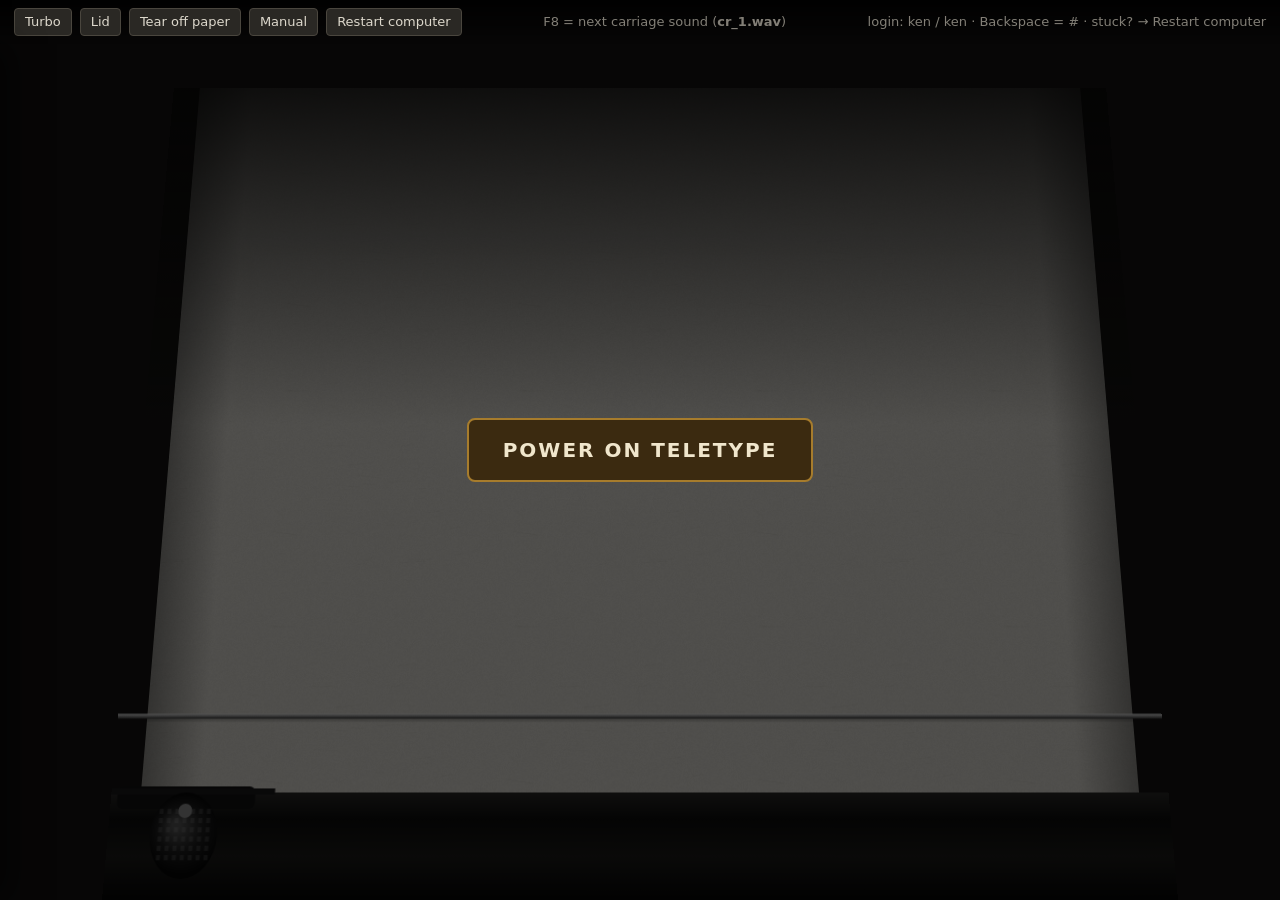
==== index.html @ 2f863811 "Add browser-only version: SIMH compiled to WebAssembly web/build.sh compiles the SIMH PDP-7 simulato" ====
<!doctype html>
<html lang="en">
<head>
<meta charset="utf-8">
<title>Teletype 33</title>
<style>
  html, body { margin: 0; height: 100%; overflow: hidden; background: #141311; }
  body { font: 13px/1.4 system-ui, sans-serif; color: #b9b4a8; }
  #bar { position: fixed; top: 0; left: 0; right: 0; z-index: 5; display: flex; gap: 8px; align-items: center;
         padding: 8px 14px; background: linear-gradient(#000c, #0000); }
  #bar button { font: inherit; color: #ddd8cc; background: #2a2824; border: 1px solid #4a463e; border-radius: 4px;
                padding: 4px 10px; cursor: pointer; }
  #bar button.on { background: #6b4f1d; border-color: #a77c2c; }
  #bar .hint { margin-left: auto; opacity: .7; }
  :root { --manw: clamp(360px, 40vw, 640px); }
  #stage { position: absolute; inset: 0; perspective: 1300px; display: flex; justify-content: center; align-items: flex-end;
           transition: padding-left .25s ease; }
  body.manopen #stage { padding-left: var(--manw); }
  #tilt { transform-origin: 50% 100%; transform: rotateX(13deg); }
  canvas { display: block; }
  #back { position: fixed; bottom: 18px; right: 18px; z-index: 3; display: none; padding: 6px 12px; border-radius: 4px;
          background: #2a2824e6; border: 1px solid #a77c2c; color: #ddd8cc; cursor: pointer; }
  #man { position: fixed; top: 44px; left: 0; bottom: 0; width: var(--manw); z-index: 5; display: flex; flex-direction: column;
         background: #1d1b18f2; border-right: 1px solid #4a463e; transform: translateX(-100%); transition: transform .25s ease;
         box-shadow: 12px 0 30px #0008; }
  #man.open { transform: none; }
  #manList, #manPage { scrollbar-width: none; }
  #manList::-webkit-scrollbar, #manPage::-webkit-scrollbar { display: none; }
  #man header { display: flex; gap: 6px; padding: 10px; border-bottom: 1px solid #3a372f; }
  #man input { flex: 1; font: 14px system-ui, sans-serif; color: #eee8da; background: #2a2824; border: 1px solid #4a463e;
               border-radius: 4px; padding: 6px 9px; outline: none; }
  #man input:focus { border-color: #a77c2c; }
  #man header button, #manList button { font: inherit; color: #ddd8cc; background: #2a2824; border: 1px solid #4a463e;
               border-radius: 4px; padding: 4px 9px; cursor: pointer; }
  #manList { display: flex; flex-wrap: wrap; gap: 5px; padding: 8px 10px; border-bottom: 1px solid #3a372f; max-height: 30%; overflow: auto; }
  #manList button.sel { background: #6b4f1d; border-color: #a77c2c; }
  #manList button small { opacity: .65; margin-left: 4px; }
  #manList .none { opacity: .6; padding: 4px; }
  #manPage { flex: 1; overflow: auto; margin: 10px; padding: 18px 20px; background: #efe9dc; color: #1d1b1f; border-radius: 2px;
             font: 14px/1.45 "Courier New", "Nimbus Mono PS", "Liberation Mono", monospace; }
  #manPage .hdr { display: flex; justify-content: space-between; font-weight: bold; margin-bottom: 1.2em; }
  #manPage .pre { white-space: pre-wrap; }
  #manPage .tips { white-space: pre-wrap; padding-left: 13ch; text-indent: -13ch; }
  #manPage .para { white-space: normal; }
  #manPage .sp { height: .9em; }
  #manPage mark { background: #f2c14e; color: inherit; }
  #power { position: fixed; inset: 0; z-index: 4; display: flex; align-items: center; justify-content: center;
           background: #000a; }
  #power button { font: 600 20px system-ui; letter-spacing: .1em; padding: 18px 34px; color: #f0e6cc;
                  background: #3b2a10; border: 2px solid #a77c2c; border-radius: 8px; cursor: pointer; }
</style>
</head>
<body>
<div id="bar">
  <button id="bTurbo" title="F5">Turbo</button>
  <button id="bLid" title="F7">Lid</button>
  <button id="bTear">Tear off paper</button>
  <button id="bMan" title="F2">Manual</button>
  <button id="bReset" title="power-cycles the PDP-7 (the disk is saved)">Restart computer</button>
  <button id="bWipe" title="throws away your files and starts with the original 1970 disk" hidden>Factory disk</button>
  <span class="hint">F8 = next carriage sound (<b id="crName">cr_1.wav</b>)</span>
  <span class="hint">login: ken / ken · Backspace = # · stuck? → Restart computer</span>
</div>
<div id="stage"><div id="tilt"><canvas id="c"></canvas></div></div>
<aside id="man">
  <header><input id="manQ" type="search" placeholder="Search the manual…" autocomplete="off"><button id="manClose" title="Esc">✕</button></header>
  <div id="manList"></div>
  <div id="manPage"></div>
</aside>
<div id="back">Scrolled back · End or any key returns</div>
<div id="power"><button id="bPower">POWER ON TELETYPE</button></div>

<script>
"use strict";
// ---------- dimensions (Model 33: 72 chars per line, 10 chars/inch, 6 lines/inch) ----------
const COLS = 72, FONT_PX = 21;
const FONT = `bold ${FONT_PX}px "Courier New", "Nimbus Mono PS", "Liberation Mono", monospace`;
const cv = document.getElementById("c"), ctx = cv.getContext("2d");
ctx.font = FONT;
const CW = Math.round(ctx.measureText("M").width * 1.04), LH = Math.round(CW * 1.66);
const MARGIN = 70, W = MARGIN * 2 + COLS * CW;
let H = 0, PRINT_Y = 0, DPR = 1;

function resize() {
  DPR = window.devicePixelRatio || 1;
  const manW = document.body.classList.contains("manopen") ? document.getElementById("man").offsetWidth : 0;
  const scale = Math.min(1, (window.innerWidth - manW - 24) / W);
  H = Math.round((window.innerHeight - 10) / scale);
  PRINT_Y = H - 120;
  cv.width = W * DPR; cv.height = H * DPR;
  cv.style.width = W * scale + "px"; cv.style.height = H * scale + "px";
  dirty = true;
}

// ---------- pseudo-random wear: every character on the type cylinder is worn a bit differently ----------
function hash(n) { n = (n ^ 61) ^ (n >>> 16); n = n + (n << 3); n ^= n >>> 4; n = Math.imul(n, 0x27d4eb2d); return ((n ^ (n >>> 15)) >>> 0) / 4294967296; }
const glyphWear = {};
for (let c = 32; c < 128; c++) glyphWear[c] = { dy: (hash(c) - .5) * 2.4, dx: (hash(c + 999) - .5) * 1.2, ink: .82 + hash(c + 77) * .18 };
const rnd = (a, b) => a + Math.random() * (b - a);

// ---------- paper ----------
let lines, cur, col, dirty = true, scrollAnim = 0, headX = MARGIN, ribbon = 1;
let viewOff = 0, viewTarget = 0;   // mouse-wheel scrollback (pixels the paper is pulled back down)
function newPaper() { lines = [mkLine()]; cur = 0; viewOff = viewTarget = 0; dirty = true; const b = document.getElementById("back"); if (b) b.style.display = "none"; }
function mkLine() { return { strikes: [], cache: null, dirty: true }; }

const paperTex = (() => {               // paper texture (fibres + noise), tiled
  const t = document.createElement("canvas"); t.width = 256; t.height = 256;
  const g = t.getContext("2d"), img = g.createImageData(256, 256);
  for (let i = 0; i < img.data.length; i += 4) {
    const v = 238 + (Math.random() - .5) * 10;
    img.data[i] = v; img.data[i + 1] = v - 3; img.data[i + 2] = v - 11; img.data[i + 3] = 255;
  }
  g.putImageData(img, 0, 0);
  g.globalAlpha = .05;
  for (let i = 0; i < 90; i++) { g.strokeStyle = Math.random() < .5 ? "#776" : "#fff"; g.beginPath();
    const x = Math.random() * 256, y = Math.random() * 256; g.moveTo(x, y); g.lineTo(x + rnd(-30, 30), y + rnd(-4, 4)); g.stroke(); }
  return t;
})();
let paperPattern = null;

function strike(ch) {
  const code = ch.charCodeAt(0), wear = glyphWear[code] || glyphWear[63];
  const c = Math.min(col, COLS - 1);         // at end of line it overprints the last column
  const ink = wear.ink * rnd(.62, 1) * ribbon;
  lines[cur].strikes.push({
    ch, col: c,
    dx: wear.dx + rnd(-.6, .6), dy: wear.dy + rnd(-.9, .9), r: rnd(-.025, .025),
    a1: ink * rnd(.55, 1), a2: ink * rnd(.55, 1), heavy: Math.random() < .35,
  });
  lines[cur].dirty = true;
  ribbon = Math.max(.75, ribbon - .00002);   // the ribbon slowly fades
}

function renderLine(L) {
  if (!L.cache) { L.cache = document.createElement("canvas"); L.cache.width = W * DPR; L.cache.height = LH * 2 * DPR; }
  const g = L.cache.getContext("2d");
  g.setTransform(DPR, 0, 0, DPR, 0, 0);
  g.clearRect(0, 0, W, LH * 2);
  g.font = FONT; g.textBaseline = "alphabetic";
  for (const s of L.strikes) {
    g.save();
    g.translate(MARGIN + s.col * CW + s.dx, LH * 1.35 + s.dy);
    g.rotate(s.r);
    const grad = g.createLinearGradient(0, -FONT_PX * .8, CW * .4, 0);   // uneven strike
    grad.addColorStop(0, `rgba(22,20,24,${s.a1})`); grad.addColorStop(1, `rgba(22,20,24,${s.a2})`);
    g.fillStyle = grad; g.strokeStyle = grad; g.lineJoin = "round";
    g.shadowColor = `rgba(22,20,24,${(s.a1 + s.a2) * .45})`; g.shadowBlur = 2.4;   // ink bleed
    g.lineWidth = s.heavy ? 1.9 : 1.3;                                             // heavy embossed type
    g.strokeText(s.ch, 0, 0);
    g.fillText(s.ch, 0, 0);
    if (s.heavy) { g.shadowBlur = 0; g.fillText(s.ch, .6, .3); }
    g.restore();
  }
  L.dirty = false;
}

function render() {
  ctx.setTransform(DPR, 0, 0, DPR, 0, 0);
  ctx.clearRect(0, 0, W, H);
  const paperBottom = PRINT_Y + 16;
  // paper (texture scrolls with the text)
  if (!paperPattern) paperPattern = ctx.createPattern(paperTex, "repeat");
  const shift = (((cur * LH - scrollAnim - viewOff) % 256) + 256) % 256;
  ctx.save();
  ctx.beginPath(); ctx.rect(30, 0, W - 60, paperBottom); ctx.clip();
  ctx.translate(0, -shift); ctx.fillStyle = paperPattern; ctx.fillRect(0, shift - 256, W, paperBottom + 512);
  ctx.restore();
  // lines
  for (let i = cur; i >= 0; i--) {
    const y = PRINT_Y - (cur - i) * LH + scrollAnim + viewOff - LH * 1.35;
    if (y < -LH * 2) break;
    if (y > H) continue;                      // pulled down behind the platen
    const L = lines[i];
    if (L.dirty) renderLine(L);
    ctx.drawImage(L.cache, 0, y, W, LH * 2);
  }
  // shading at the top (paper curves away from the camera) and roll edges
  let g = ctx.createLinearGradient(0, 0, 0, H * .45);
  g.addColorStop(0, "rgba(10,9,8,.85)"); g.addColorStop(1, "rgba(10,9,8,0)");
  ctx.fillStyle = g; ctx.fillRect(0, 0, W, H * .45);
  g = ctx.createLinearGradient(30, 0, W - 30, 0);
  g.addColorStop(0, "rgba(0,0,0,.35)"); g.addColorStop(.06, "rgba(0,0,0,0)");
  g.addColorStop(.94, "rgba(0,0,0,0)"); g.addColorStop(1, "rgba(0,0,0,.35)");
  ctx.fillStyle = g; ctx.fillRect(30, 0, W - 60, paperBottom);
  // paper bail above the print line
  // centre of the gap between the 3rd and 4th line above the print line (baseline + half the gap)
  const capH = FONT_PX * .62, bailY = PRINT_Y - LH * 3 + (LH - capH) / 2 + 1.5;
  g = ctx.createLinearGradient(0, bailY - 2.5, 0, bailY + 2.5);
  g.addColorStop(0, "#fafafa"); g.addColorStop(.5, "#9a9a9a"); g.addColorStop(1, "#3a3a3a");
  ctx.fillStyle = g; ctx.fillRect(0, bailY - 2.5, W, 5);
  ctx.fillStyle = "rgba(0,0,0,.14)"; ctx.fillRect(30, bailY + 2.5, W - 60, 3);
  // platen
  g = ctx.createLinearGradient(0, paperBottom, 0, H);
  g.addColorStop(0, "#2c2b29"); g.addColorStop(.25, "#0d0d0c"); g.addColorStop(.6, "#1d1c1a"); g.addColorStop(1, "#050505");
  ctx.fillStyle = g; ctx.fillRect(0, paperBottom, W, H - paperBottom);
  // print head with type cylinder
  headX += (MARGIN + Math.min(col, COLS - 1) * CW - headX) * .35;
  drawHead(headX + CW / 2, PRINT_Y + 18);
}

function drawHead(x, y) {
  ctx.save();
  ctx.fillStyle = "#111"; ctx.beginPath(); ctx.roundRect(x - 70, y - 8, 140, 22, 6); ctx.fill();   // ribbon guide
  ctx.fillStyle = "#1c1a1c"; ctx.fillRect(x - 90, y - 6, 180, 6);                                 // ribbon
  const g = ctx.createRadialGradient(x - 8, y + 30, 4, x, y + 38, 40);
  g.addColorStop(0, "#5b5b5b"); g.addColorStop(.5, "#202020"); g.addColorStop(1, "#050505");
  ctx.fillStyle = g; ctx.beginPath(); ctx.ellipse(x, y + 40, 34, 42, 0, 0, Math.PI * 2); ctx.fill();
  ctx.fillStyle = "rgba(200,200,200,.18)";                                                       // characters on the cylinder
  for (let r = 0; r < 6; r++) for (let k = -3; k <= 3; k++) ctx.fillRect(x + k * 8 - 2, y + 14 + r * 9, 4, 5);
  ctx.fillStyle = "#9a9a9a"; ctx.beginPath(); ctx.arc(x, y + 16, 7, 0, Math.PI * 2); ctx.fill();   // hub nut
  ctx.restore();
}

// ---------- sound (synthesized, no recordings needed) ----------
const S = { ctx: null };
function initAudio() {
  const a = S.ctx = new (window.AudioContext || window.webkitAudioContext)();
  S.master = a.createGain(); S.master.gain.value = .8; S.master.connect(a.destination);
  const len = a.sampleRate * 2; S.noise = a.createBuffer(1, len, a.sampleRate);
  const d = S.noise.getChannelData(0); for (let i = 0; i < len; i++) d[i] = Math.random() * 2 - 1;
  loadSamples();
}
// ---------- optional recorded samples (sounds/*.wav) ----------
const SMP = { strike: [], cr: [], motor: null };
async function loadSamples() {
  let names = [];
  try { names = await (await fetch("sounds.json")).json(); } catch (e) {}
  await Promise.all(names.map(async (n) => {
    try {
      const buf = await S.ctx.decodeAudioData(await (await fetch("sounds/" + n)).arrayBuffer());
      if (n.startsWith("strike")) SMP.strike.push(buf);
      else if (n.startsWith("cr")) SMP.cr.push({ n, buf });
      else if (n.startsWith("motor")) SMP.motor = buf;
    } catch (e) { console.warn("sample", n, e); }
  }));
  SMP.cr.sort((a, b) => a.n.localeCompare(b.n));
  startMotor();
}
function startMotor() {
  const a = S.ctx;
  if (SMP.motor) {                              // recorded motor loop
    const src = a.createBufferSource(); src.buffer = SMP.motor; src.loop = true;
    const g = a.createGain(); g.gain.value = .32; src.connect(g).connect(S.master); src.start();
  } else {                                      // synthesized motor
    const n = a.createBufferSource(); n.buffer = S.noise; n.loop = true;
    const lp = a.createBiquadFilter(); lp.type = "lowpass"; lp.frequency.value = 220;
    const mg = a.createGain(); mg.gain.value = .12; n.connect(lp).connect(mg).connect(S.master); n.start();
    const o = a.createOscillator(); o.frequency.value = 60; const og = a.createGain(); og.gain.value = .04;
    o.connect(og).connect(S.master); o.start();
  }
}
function playBuf(buf, gain, rate = 1, delay = 0) {
  const a = S.ctx, src = a.createBufferSource(), g = a.createGain();
  src.buffer = buf; src.playbackRate.value = rate; g.gain.value = gain;
  src.connect(g).connect(S.master); src.start(a.currentTime + delay);
}
const pick = (arr) => arr[Math.floor(Math.random() * arr.length)];
let crChoice = 0;   // which carriage-return sample is used (F8 cycles)
function burst(freq, q, dur, gain, delay = 0, type = "bandpass") {
  const a = S.ctx, t = a.currentTime + delay;
  const src = a.createBufferSource(); src.buffer = S.noise;
  const f = a.createBiquadFilter(); f.type = type; f.frequency.value = freq; f.Q.value = q;
  const g = a.createGain(); g.gain.setValueAtTime(gain, t); g.gain.exponentialRampToValueAtTime(.001, t + dur);
  src.connect(f).connect(g).connect(S.master); src.start(t, Math.random() * 1.5, dur + .05);
}
function thump(freq, dur, gain, delay = 0) {
  const a = S.ctx, t = a.currentTime + delay, o = a.createOscillator(), g = a.createGain();
  o.frequency.setValueAtTime(freq, t); o.frequency.exponentialRampToValueAtTime(freq * .6, t + dur);
  g.gain.setValueAtTime(gain, t); g.gain.exponentialRampToValueAtTime(.001, t + dur);
  o.connect(g).connect(S.master); o.start(t); o.stop(t + dur + .02);
}
const snd = {
  strike() { burst(rnd(2000, 3400), 1.1, .035, .9); burst(rnd(650, 950), 2, .06, .45, .004); thump(rnd(100, 140), .05, .5); },
  space() { burst(rnd(800, 1000), 1.5, .03, .3); thump(90, .03, .2); },
  cr() {    // carriage slides left and bangs
    const a = S.ctx, t = a.currentTime, src = a.createBufferSource(); src.buffer = S.noise;
    const f = a.createBiquadFilter(); f.type = "lowpass"; f.frequency.setValueAtTime(350, t); f.frequency.linearRampToValueAtTime(1500, t + .2);
    const g = a.createGain(); g.gain.setValueAtTime(.35, t); g.gain.exponentialRampToValueAtTime(.01, t + .24);
    src.connect(f).connect(g).connect(S.master); src.start(t, Math.random(), .3);
    burst(900, 1, .12, 1, .2); thump(75, .14, .9, .2);
  },
  lf() { burst(1300, 3, .05, .5); thump(170, .04, .3); },
  bell() { for (const [fr, gn] of [[1250, .25], [2510, .1]]) { const a = S.ctx, t = a.currentTime, o = a.createOscillator(), g = a.createGain();
    o.frequency.value = fr; g.gain.setValueAtTime(gn, t); g.gain.exponentialRampToValueAtTime(.001, t + 1.3); o.connect(g).connect(S.master); o.start(t); o.stop(t + 1.4); } },
};
function play(name) {
  if (!S.ctx) return;
  if (SMP.strike.length) {
    if (name === "strike") return playBuf(pick(SMP.strike), rnd(.75, 1), rnd(.96, 1.04));
    if (name === "space") return playBuf(pick(SMP.strike), rnd(.25, .35), rnd(.85, .9));
    if (name === "lf") return playBuf(pick(SMP.strike), .45, rnd(.7, .75));
    if (name === "cr" && SMP.cr.length) return playBuf(SMP.cr[crChoice % SMP.cr.length].buf, .9);
  }
  snd[name]();
}

// ---------- printing at 10 chars per second ----------
const queueOut = []; let turbo = false, lid = false, budget = 0, last = 0;
function out(ch, sound) {
  const code = ch.charCodeAt(0) & 0x7f;
  if (code === 13) { col = 0; if (sound) play("cr"); }
  else if (code === 10) { lines.push(mkLine()); cur++; scrollAnim += LH; if (lines.length > 3000) { lines.splice(0, 1000); cur -= 1000; } if (sound) play("lf"); }
  else if (code === 7) { if (sound) play("bell"); }
  else if (code === 9) { do { col++; } while (col % 8 && col < COLS); if (sound) play("space"); }
  else if (code === 32) { col = Math.min(col + 1, COLS); if (sound) play("space"); }
  else if (code > 32 && code < 127) {
    strike(String.fromCharCode(code).toUpperCase());   // the Model 33 prints upper case only
    col = Math.min(col + 1, COLS);
    if (sound) play("strike");
  }
  dirty = true;
}
function frame(t) {
  const dt = last ? (t - last) / 1000 : 0; last = t;
  budget += dt * (turbo ? 3000 : 10);
  let n = 0;
  while (budget >= 1 && queueOut.length) { budget--; out(queueOut.shift(), !turbo || n++ % 40 === 0); }
  if (!queueOut.length) budget = Math.min(budget, 1);
  if (scrollAnim > .3) { scrollAnim *= Math.pow(.0005, dt); dirty = true; } else scrollAnim = 0;
  if (Math.abs(viewTarget - viewOff) > .3) { viewOff += (viewTarget - viewOff) * Math.min(1, dt * 14); dirty = true; }
  else if (viewOff !== viewTarget) { viewOff = viewTarget; dirty = true; }
  if (Math.abs(MARGIN + Math.min(col, COLS - 1) * CW - headX) > .5) dirty = true;
  if (dirty) { render(); dirty = false; }
  requestAnimationFrame(frame);
}

// ---------- connection to the PDP-7 ----------
// STATIC_BUILD is switched on by web/build.sh: the PDP-7 then runs in this browser
// (SIMH compiled to WebAssembly, in a Web Worker) instead of behind teletype.py.
const STATIC_BUILD = false;
let send, restartComputer, wipeDisk = null;

if (!STATIC_BUILD) {
  const es = new EventSource("stream");
  es.onmessage = (e) => {
    const m = JSON.parse(e.data);
    if (m.h !== undefined) { newPaper(); col = 0; queueOut.length = 0; for (const ch of m.h) out(ch, false); scrollAnim = 0; }
    if (m.d) for (const ch of m.d) queueOut.push(ch);
  };
  let sending = Promise.resolve();
  send = (str) => { sending = sending.then(() => fetch("key", { method: "POST", body: str }).catch(() => {})); };
  restartComputer = () => fetch("reset", { method: "POST" });
} else {
  let worker = null, reqId = 0;
  const printNote = (s) => { for (const ch of s) queueOut.push(ch); };
  const ask = (msg, answer) => new Promise((ok) => {      // request/answer, at most 3 s
    const id = ++reqId, t = setTimeout(ok, 3000);
    const h = (e) => { if (e.data[answer] === id) { clearTimeout(t); worker.removeEventListener("message", h); ok(); } };
    worker.addEventListener("message", h);
    worker.postMessage({ [msg]: id });
  });
  const start = () => {
    worker = new Worker("pdp7-worker.js");
    worker.onmessage = (e) => {
      const m = e.data;
      if (m.d) for (const ch of m.d) queueOut.push(ch);
      if (m.stopped) printNote("\r\n\r\n[SIMULATOR STOPPED]\r\n");
      if (m.status && m.status.startsWith("error")) printNote("\r\n[" + m.status.toUpperCase() + "]\r\n");
    };
  };
  const powerCycle = async (how, note) => {
    await ask(how, how === "save" ? "saved" : "wiped");
    worker.terminate();
    printNote(note);
    start();
  };
  send = (str) => worker.postMessage({ keys: str });
  restartComputer = () => powerCycle("save", "\r\n\r\n[COMPUTER RESTART]\r\n");
  wipeDisk = () => powerCycle("wipe", "\r\n\r\n[NEW DISK - COMPUTER RESTART]\r\n");
  addEventListener("pagehide", () => worker.postMessage({ save: 0 }));
  start();
}

// ---------- scrollback with the mouse wheel ----------
function scrollTo(px) {
  viewTarget = Math.max(0, Math.min(px, cur * LH));
  document.getElementById("back").style.display = viewTarget > 0 ? "block" : "none";
}
window.addEventListener("wheel", (e) => {
  if (e.target.closest && e.target.closest("#man")) return;   // the manual scrolls by itself
  e.preventDefault();
  const d = e.deltaMode === 1 ? e.deltaY * LH : e.deltaMode === 2 ? e.deltaY * H : e.deltaY;
  scrollTo(viewTarget - d);                    // wheel up = pull the paper down = read older text
}, { passive: false });

window.addEventListener("keydown", (e) => {
  if (e.key === "F2") { e.preventDefault(); toggleMan(); return; }
  if (e.target.closest && e.target.closest("#man")) { if (e.key === "Escape") toggleMan(false); return; }
  if (e.key === "End" || e.key === "PageDown" && e.shiftKey) { e.preventDefault(); scrollTo(0); return; }
  if (e.key === "PageUp" && e.shiftKey) { e.preventDefault(); scrollTo(viewTarget + H * .6); return; }
  if (e.key === "F5") { e.preventDefault(); toggleTurbo(); return; }
  if (e.key === "F7") { e.preventDefault(); toggleLid(); return; }
  if (e.key === "F8" && SMP.cr.length) {         // try the next carriage-return sample
    e.preventDefault(); crChoice = (crChoice + 1) % SMP.cr.length;
    document.getElementById("crName").textContent = SMP.cr[crChoice].n; play("cr"); return;
  }
  if (e.metaKey || e.altKey) return;
  let s = null;
  if (e.ctrlKey && e.key.length === 1) s = String.fromCharCode(e.key.toUpperCase().charCodeAt(0) & 0x1f);
  else if (e.key === "Enter") s = "\r";
  else if (e.key === "Backspace") s = "#";      // v0: # erases the previous character
  else if (e.key === "Tab") s = "\t";
  else if (e.key === "Escape") s = "\x1b";
  else if (e.key.length === 1) s = e.key.toLowerCase();
  if (s !== null) { e.preventDefault(); scrollTo(0); send(s); }
});

function toggleTurbo() { turbo = !turbo; document.getElementById("bTurbo").classList.toggle("on", turbo); }
function toggleLid() { lid = !lid; document.getElementById("bLid").classList.toggle("on", lid); if (S.master) S.master.gain.value = lid ? .2 : .8; }
document.getElementById("bTurbo").onclick = (e) => { toggleTurbo(); e.target.blur(); };
document.getElementById("bLid").onclick = (e) => { toggleLid(); e.target.blur(); };
document.getElementById("back").onclick = () => scrollTo(0);
document.getElementById("bTear").onclick = (e) => { newPaper(); e.target.blur(); };
function confirmButton(id, question, action) {           // safety: the first click only asks
  const b = document.getElementById(id), label = b.textContent;
  b.onclick = () => {
    b.blur();
    if (!b.dataset.armed) { b.dataset.armed = 1; b.textContent = question; b.classList.add("on");
      setTimeout(() => { delete b.dataset.armed; b.textContent = label; b.classList.remove("on"); }, 3000); return; }
    delete b.dataset.armed; b.textContent = label; b.classList.remove("on");
    action();
  };
}
confirmButton("bReset", "Really restart?", () => restartComputer());
if (wipeDisk) { document.getElementById("bWipe").hidden = false; confirmButton("bWipe", "Erase your files?", wipeDisk); }
document.getElementById("bPower").onclick = () => { initAudio(); document.getElementById("power").remove(); };


// ---------- Unix v0 manual side panel ----------
const V0_TIPS = [                              // [topic, text]; not part of the original manual
  ["V0 TIPS", "quick reference, not part of the original 1970 manual"],
  ["LOGIN", "ken/ken, dmr/dmr, doug/doug, system/system"],
  ["PROMPT", "@"],
  ["SHELL", "There is no PATH. Programs live in \"system\" and are linked into the current directory for each run, so commands only work in a directory you may write to."],
  ["ch name", "change directory (there is no cd)"],
  ["ch dd", "go to the root, the \"directory directory\""],
  ["..", "means THIS directory, not the parent. There are no / paths: walk one directory at a time via dd."],
  ["#", "erases the previous character (it stays visible on paper)"],
  ["@", "kills the whole line"],
  ["Esc", "ALT MODE: interrupts a running program, like Ctrl+C today (e.g. ed). The login shell ignores it on purpose. Programs may leave temp files behind (ed: e.tmp)."],
  ["FILES", "ls, list (details), stat, cat, cp, mv, ln, rm, chmod, chown, od"],
  ["ed", "a (append text) ... . (end), p, 1,$p, /word/, w name, q. A reply of ? means error."],
  ["B LANGUAGE", "in dmr's directory: b hello.b hello.s, then as op.s bl.s hello.s bi.s, then a.out"],
  ["DO NOT", "run n.out - it is the assembler's symbol table, not a program. It hangs the machine; use Restart computer."],
  ["", "run init - it is the system's first process; a second copy fights the shell for the terminal."],
  ["LOG OUT", "there is no real logout: Ctrl+D is not end of input in v0 and the shell ignores Esc. To switch users use Restart computer."],
];
const V0_TIPS_TEXT = V0_TIPS.map(([k, v]) => k + " " + v).join("\n");
let manPages = [], manSel = 0, manLoaded = false;
const esc = (t) => t.replace(/[&<>]/g, (c) => ({ "&": "&amp;", "<": "&lt;", ">": "&gt;" })[c]);

function roffToHtml(src) {                      // the small subset of 1970 roff these pages use
  const out = []; let fill = true, indent = 0, tabs = [], ul = 0, para = [], header = null;
  const flush = () => { if (para.length) { out.push(`<div class="para" style="margin-left:${indent}ch">${para.join(" ")}</div>`); para = []; } };
  const expand = (t) => { let o = "", ti = 0;
    for (const ch of t) { if (ch === "\t") { const stop = tabs.find((x) => x > o.length + indent) ?? (o.length + 8); o = o.padEnd(Math.max(o.length + 1, stop - indent)); } else o += ch; }
    return o; };
  for (const line of src.split("\n")) {
    if (line.startsWith(".")) {
      const cmd = line.slice(1, 3), arg = line.slice(3).trim();
      if (cmd === "oh") { const p = arg.split("'"); header = { l: p[1] || "", c: p[2] || "", r: p[3] || "" }; }
      else if (cmd === "ta") tabs = arg.split(/\s+/).map(Number).filter((n) => n > 0);
      else if (cmd === "sp") { flush(); out.push('<div class="sp"></div>'); }
      else if (cmd === "ul") ul = 1;
      else if (cmd === "in") { flush(); indent = parseInt(arg) || 0; }
      else if (cmd === "nf") { flush(); fill = false; }
      else if (cmd === "fi") { flush(); fill = true; }
      continue;
    }
    let t = esc(line);
    if (ul) { t = `<u>${t}</u>`; ul = 0; }
    if (!fill || line.includes("\t")) { flush(); out.push(`<div class="pre" style="margin-left:${indent}ch">${line.includes("\t") ? esc(expand(line)) : t}</div>`); }
    else if (line.trim() === "") { flush(); out.push('<div class="sp"></div>'); }
    else para.push(t);
  }
  flush();
  const h = header ? `<div class="hdr"><span>${esc(header.r)}</span><span>${esc(header.c)}</span><span>${esc(header.l)}</span></div>` : "";
  return h + out.join("");
}
const plain = (src) => src.split("\n").filter((l) => !l.startsWith(".")).join("\n");
const title = (n) => n.replace(/\.(\d)$/, "($1)");

async function loadMan() {
  if (manLoaded) return; manLoaded = true;
  let pages = [];
  try { pages = await (await fetch("man.json")).json(); } catch (e) {}
  manPages = [{ name: "v0 tips", text: V0_TIPS_TEXT, tips: true }, ...pages];
  renderManList();
}
function renderManList() {
  const q = document.getElementById("manQ").value.trim().toLowerCase(), list = document.getElementById("manList");
  const hits = manPages.map((p, i) => {
    const body = (p.tips ? p.text : plain(p.text)).toLowerCase();
    const n = q ? body.split(q).length - 1 + (p.name.toLowerCase().includes(q) ? 1 : 0) : 0;
    return { p, i, n };
  }).filter((h) => !q || h.n > 0);
  list.innerHTML = hits.length ? "" : '<span class="none">nothing found</span>';
  for (const h of hits) {
    const b = document.createElement("button");
    b.innerHTML = esc(h.p.tips ? h.p.name : title(h.p.name)) + (q ? `<small>${h.n}</small>` : "");
    if (h.i === manSel) b.classList.add("sel");
    b.onclick = () => { manSel = h.i; renderManList(); };
    list.appendChild(b);
  }
  if (q && hits.length && !hits.some((h) => h.i === manSel)) { manSel = hits[0].i; return renderManList(); }
  showManPage(q);
}
function showManPage(q) {
  const el = document.getElementById("manPage"), p = manPages[manSel];
  if (!p) { el.textContent = "No manual pages found (set PDP7_UNIX_MAN)."; return; }
  el.innerHTML = p.tips ? V0_TIPS.map(([k, v], i) => `<div class="tips">${esc(k.padEnd(12))} ${esc(v)}</div>` + (i ? "" : '<div class="sp"></div>')).join("") : roffToHtml(p.text);
  if (!q) return;
  const walker = document.createTreeWalker(el, NodeFilter.SHOW_TEXT), nodes = [];
  while (walker.nextNode()) nodes.push(walker.currentNode);
  let first = null;
  for (const n of nodes) {
    const t = n.nodeValue, lo = t.toLowerCase(); let i = lo.indexOf(q); if (i < 0) continue;
    const frag = document.createDocumentFragment(); let last = 0;
    while (i >= 0) { frag.append(t.slice(last, i)); const m = document.createElement("mark"); m.textContent = t.slice(i, i + q.length); frag.append(m); first ??= m; last = i + q.length; i = lo.indexOf(q, last); }
    frag.append(t.slice(last)); n.replaceWith(frag);
  }
  if (first) first.scrollIntoView({ block: "center" });
}
function toggleMan(force) {
  const m = document.getElementById("man"), open = force ?? !m.classList.contains("open");
  m.classList.toggle("open", open); document.getElementById("bMan").classList.toggle("on", open);
  document.body.classList.toggle("manopen", open); resize();
  if (open) { loadMan(); setTimeout(() => document.getElementById("manQ").focus(), 50); }
  else document.getElementById("manQ").blur();
}
document.getElementById("bMan").onclick = (e) => { e.target.blur(); toggleMan(); };
document.getElementById("manClose").onclick = () => toggleMan(false);
document.getElementById("manQ").addEventListener("input", () => renderManList());

newPaper(); col = 0;
window.addEventListener("resize", resize); resize();
requestAnimationFrame(frame);
</script>
</body>
</html>
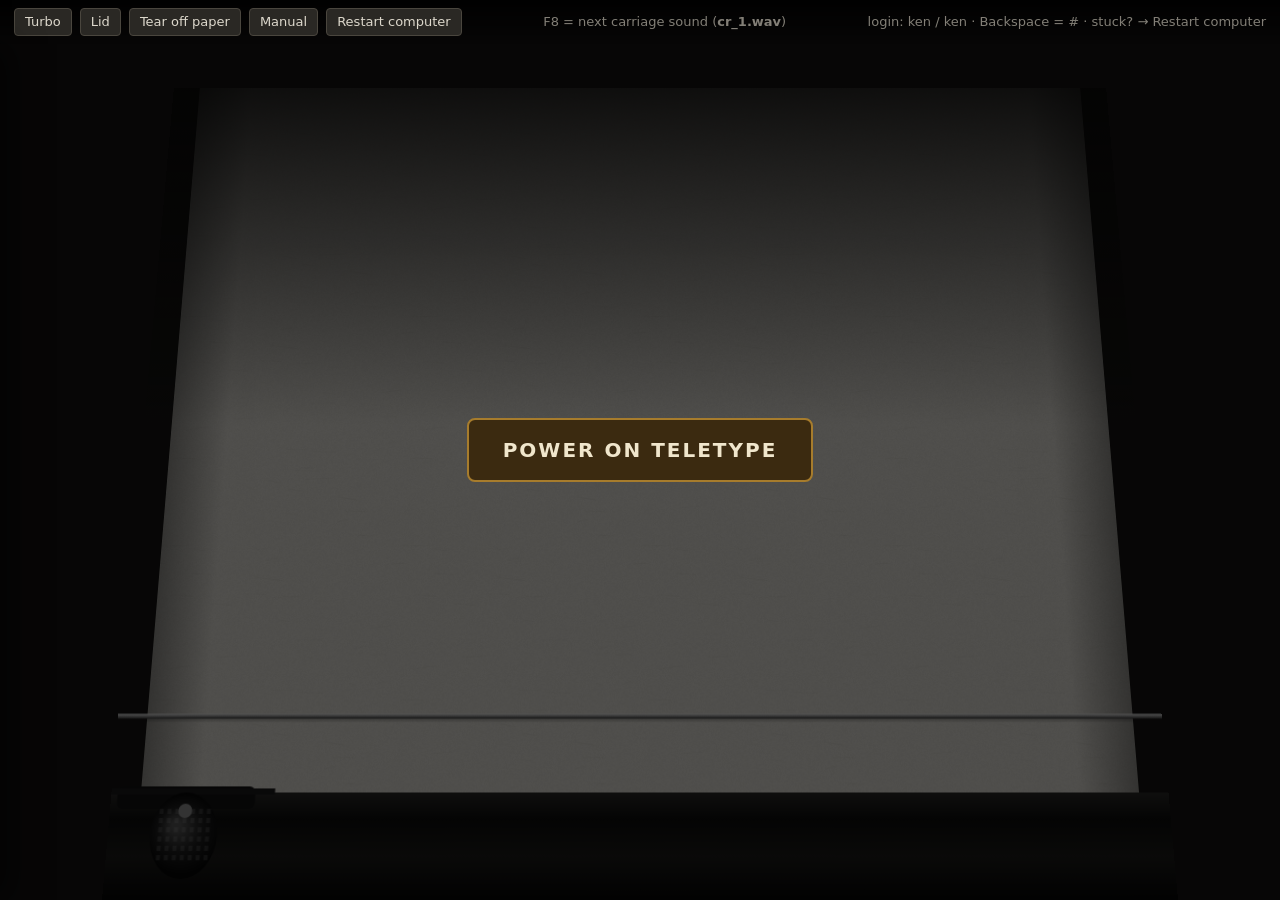
==== commit e83369e6: "Make the teletype usable on phones (on-screen keyboard) Phones only show their keyboard for a focuse" ====
--- a/index.html
+++ b/index.html
@@ -2,6 +2,7 @@
 <html lang="en">
 <head>
 <meta charset="utf-8">
+<meta name="viewport" content="width=device-width, initial-scale=1, interactive-widget=resizes-content">
 <title>Teletype 33</title>
 <style>
   html, body { margin: 0; height: 100%; overflow: hidden; background: #141311; }
@@ -48,6 +49,17 @@
            background: #000a; }
   #power button { font: 600 20px system-ui; letter-spacing: .1em; padding: 18px 34px; color: #f0e6cc;
                   background: #3b2a10; border: 2px solid #a77c2c; border-radius: 8px; cursor: pointer; }
+  /* hidden text field: phones only show their on-screen keyboard for a focused text field */
+  #kbd { position: fixed; left: 0; bottom: 0; width: 1px; height: 1px; padding: 0; border: 0; opacity: 0;
+         resize: none; font-size: 16px; /* 16px: iOS does not zoom in on focus */ }
+  #bar .touch { display: none; }
+  @media (pointer: coarse) { #bar .touch { display: inline-block; } }
+  @media (max-width: 760px) {
+    #bar { flex-wrap: wrap; gap: 6px; padding: 6px 8px; }
+    #bar .hint { display: none; }
+    :root { --manw: 100vw; }
+    body.manopen #stage { padding-left: 0; }
+  }
 </style>
 </head>
 <body>
@@ -57,6 +69,8 @@
   <button id="bTear">Tear off paper</button>
   <button id="bMan" title="F2">Manual</button>
   <button id="bReset" title="power-cycles the PDP-7 (the disk is saved)">Restart computer</button>
+  <button id="bKbd" class="touch" title="show the keyboard">Keyboard</button>
+  <button id="bEsc" class="touch" title="ALT MODE: interrupts a running program">Esc</button>
   <button id="bWipe" title="throws away your files and starts with the original 1970 disk" hidden>Factory disk</button>
   <span class="hint">F8 = next carriage sound (<b id="crName">cr_1.wav</b>)</span>
   <span class="hint">login: ken / ken · Backspace = # · stuck? → Restart computer</span>
@@ -68,6 +82,8 @@
   <div id="manPage"></div>
 </aside>
 <div id="back">Scrolled back · End or any key returns</div>
+<textarea id="kbd" autocapitalize="off" autocomplete="off" autocorrect="off" spellcheck="false"
+          aria-label="Teletype keyboard"></textarea>
 <div id="power"><button id="bPower">POWER ON TELETYPE</button></div>
 
 <script>
@@ -85,7 +101,8 @@
   DPR = window.devicePixelRatio || 1;
   const manW = document.body.classList.contains("manopen") ? document.getElementById("man").offsetWidth : 0;
   const scale = Math.min(1, (window.innerWidth - manW - 24) / W);
-  H = Math.round((window.innerHeight - 10) / scale);
+  const viewH = window.visualViewport ? window.visualViewport.height : window.innerHeight;  // minus the phone keyboard
+  H = Math.round((viewH - 10) / scale);
   PRINT_Y = H - 120;
   cv.width = W * DPR; cv.height = H * DPR;
   cv.style.width = W * scale + "px"; cv.style.height = H * scale + "px";
@@ -403,8 +420,35 @@
   else if (e.key === "Tab") s = "\t";
   else if (e.key === "Escape") s = "\x1b";
   else if (e.key.length === 1) s = e.key.toLowerCase();
-  if (s !== null) { e.preventDefault(); scrollTo(0); send(s); }
+  if (s !== null) { e.preventDefault(); scrollTo(0); send(s); keySentAt = performance.now(); }
 });
+
+// ---------- on-screen keyboards (phones) ----------
+// Phone keyboards usually send no usable keydown (key "Unidentified"), only text changes of the
+// focused field. So the hidden field's text is compared with its previous text: added characters
+// are typed, removed ones become # (v0's erase). Outside of IME composition the field is reset to
+// a short placeholder, so Backspace always has something to delete.
+const kbd = document.getElementById("kbd"), KBD_FILL = "  ";
+let kbdPrev = KBD_FILL, keySentAt = -1e9;
+const kbdReset = () => { kbd.value = kbdPrev = KBD_FILL; kbd.setSelectionRange(KBD_FILL.length, KBD_FILL.length); };
+kbd.addEventListener("input", (e) => {
+  const now = kbd.value;
+  if (performance.now() - keySentAt > 80) {        // not already sent by the keydown handler
+    let p = 0;
+    while (p < now.length && p < kbdPrev.length && now[p] === kbdPrev[p]) p++;
+    let s = "#".repeat(kbdPrev.length - p);
+    for (const ch of now.slice(p)) s += ch === "\n" ? "\r" : ch.toLowerCase();
+    if (s) { scrollTo(0); send(s); }
+  }
+  kbdPrev = now;
+  if (!e.isComposing) kbdReset();
+});
+kbd.addEventListener("compositionend", kbdReset);
+kbd.addEventListener("focus", kbdReset);
+const showKeyboard = () => { if (!document.body.classList.contains("manopen")) kbd.focus({ preventScroll: true }); };
+document.getElementById("stage").addEventListener("click", showKeyboard);
+document.getElementById("bKbd").onclick = showKeyboard;
+document.getElementById("bEsc").onclick = () => { send("\x1b"); showKeyboard(); };
 
 function toggleTurbo() { turbo = !turbo; document.getElementById("bTurbo").classList.toggle("on", turbo); }
 function toggleLid() { lid = !lid; document.getElementById("bLid").classList.toggle("on", lid); if (S.master) S.master.gain.value = lid ? .2 : .8; }
@@ -424,7 +468,7 @@
 }
 confirmButton("bReset", "Really restart?", () => restartComputer());
 if (wipeDisk) { document.getElementById("bWipe").hidden = false; confirmButton("bWipe", "Erase your files?", wipeDisk); }
-document.getElementById("bPower").onclick = () => { initAudio(); document.getElementById("power").remove(); };
+document.getElementById("bPower").onclick = () => { initAudio(); document.getElementById("power").remove(); showKeyboard(); };
 
 
 // ---------- Unix v0 manual side panel ----------
@@ -535,6 +579,7 @@
 
 newPaper(); col = 0;
 window.addEventListener("resize", resize); resize();
+if (window.visualViewport) window.visualViewport.addEventListener("resize", resize);
 requestAnimationFrame(frame);
 </script>
 </body>
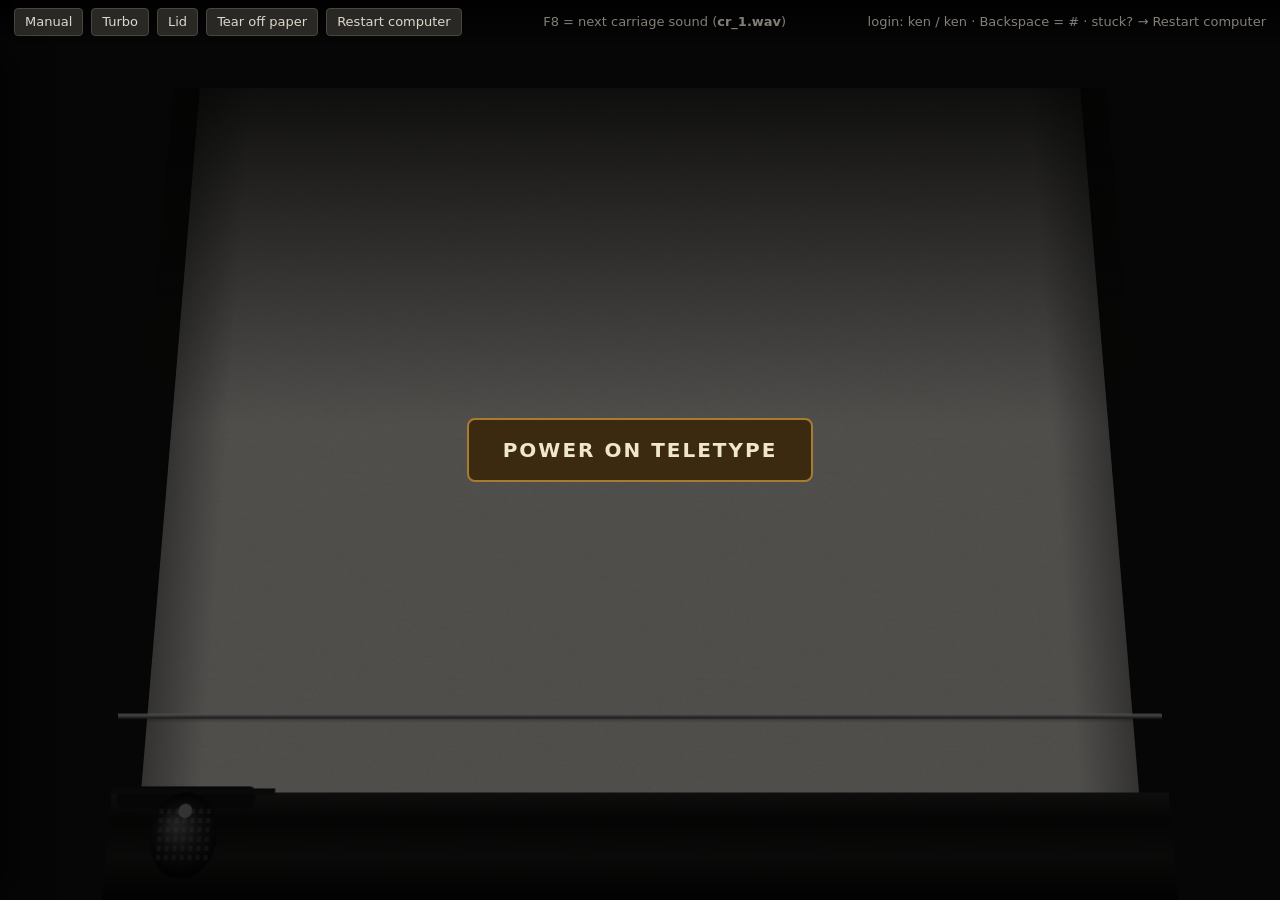
==== commit 0bb58315: "Phone UI: keyboard toggle, compact menu, keyboard-free manual The Keyboard button now shows and hide" ====
--- a/index.html
+++ b/index.html
@@ -52,11 +52,19 @@
   /* hidden text field: phones only show their on-screen keyboard for a focused text field */
   #kbd { position: fixed; left: 0; bottom: 0; width: 1px; height: 1px; padding: 0; border: 0; opacity: 0;
          resize: none; font-size: 16px; /* 16px: iOS does not zoom in on focus */ }
-  #bar .touch { display: none; }
+  #more { display: contents; }                 /* desktop: the menu items sit in the bar */
+  #bar .touch, #bar .compact { display: none; }
   @media (pointer: coarse) { #bar .touch { display: inline-block; } }
-  @media (max-width: 760px) {
-    #bar { flex-wrap: wrap; gap: 6px; padding: 6px 8px; }
+  /* phones and small windows: Keyboard, Esc, Manual stay in the bar, the rest goes into the ☰ menu */
+  @media (max-width: 900px), (pointer: coarse) {
+    #bar { gap: 6px; padding: 6px 8px; }
     #bar .hint { display: none; }
+    #bar .compact { display: inline-block; margin-left: auto; }
+    #more { display: none; position: absolute; top: 100%; right: 8px; flex-direction: column; align-items: stretch;
+            gap: 6px; padding: 8px; background: #1d1b18f2; border: 1px solid #4a463e; border-radius: 6px;
+            box-shadow: 0 10px 30px #000a; }
+    #more.open { display: flex; }
+    #more button { text-align: left; padding: 8px 14px; }
     :root { --manw: 100vw; }
     body.manopen #stage { padding-left: 0; }
   }
@@ -64,14 +72,17 @@
 </head>
 <body>
 <div id="bar">
-  <button id="bTurbo" title="F5">Turbo</button>
-  <button id="bLid" title="F7">Lid</button>
-  <button id="bTear">Tear off paper</button>
+  <button id="bKbd" class="touch" title="show / hide the keyboard">Keyboard</button>
+  <button id="bEsc" class="touch" title="ALT MODE: interrupts a running program">Esc</button>
   <button id="bMan" title="F2">Manual</button>
-  <button id="bReset" title="power-cycles the PDP-7 (the disk is saved)">Restart computer</button>
-  <button id="bKbd" class="touch" title="show the keyboard">Keyboard</button>
-  <button id="bEsc" class="touch" title="ALT MODE: interrupts a running program">Esc</button>
-  <button id="bWipe" title="throws away your files and starts with the original 1970 disk" hidden>Factory disk</button>
+  <button id="bMenu" class="compact" title="more" aria-haspopup="true" aria-expanded="false">☰</button>
+  <div id="more">
+    <button id="bTurbo" title="F5">Turbo</button>
+    <button id="bLid" title="F7">Lid</button>
+    <button id="bTear">Tear off paper</button>
+    <button id="bReset" title="power-cycles the PDP-7 (the disk is saved)">Restart computer</button>
+    <button id="bWipe" title="throws away your files and starts with the original 1970 disk" hidden>Factory disk</button>
+  </div>
   <span class="hint">F8 = next carriage sound (<b id="crName">cr_1.wav</b>)</span>
   <span class="hint">login: ken / ken · Backspace = # · stuck? → Restart computer</span>
 </div>
@@ -99,7 +110,8 @@
 
 function resize() {
   DPR = window.devicePixelRatio || 1;
-  const manW = document.body.classList.contains("manopen") ? document.getElementById("man").offsetWidth : 0;
+  let manW = document.body.classList.contains("manopen") ? document.getElementById("man").offsetWidth : 0;
+  if (manW >= window.innerWidth * .9) manW = 0;   // full-screen manual (phones): the paper stays behind it
   const scale = Math.min(1, (window.innerWidth - manW - 24) / W);
   const viewH = window.visualViewport ? window.visualViewport.height : window.innerHeight;  // minus the phone keyboard
   H = Math.round((viewH - 10) / scale);
@@ -445,17 +457,34 @@
 });
 kbd.addEventListener("compositionend", kbdReset);
 kbd.addEventListener("focus", kbdReset);
+const kbdOpen = () => document.activeElement === kbd;
 const showKeyboard = () => { if (!document.body.classList.contains("manopen")) kbd.focus({ preventScroll: true }); };
-document.getElementById("stage").addEventListener("click", showKeyboard);
-document.getElementById("bKbd").onclick = showKeyboard;
-document.getElementById("bEsc").onclick = () => { send("\x1b"); showKeyboard(); };
+const hideKeyboard = () => kbd.blur();
+const bKbd = document.getElementById("bKbd");
+kbd.addEventListener("focus", () => bKbd.classList.add("on"));
+kbd.addEventListener("blur", () => bKbd.classList.remove("on"));
+document.getElementById("stage").addEventListener("click", () => { closeMenu(); showKeyboard(); });
+bKbd.onclick = () => (kbdOpen() ? hideKeyboard() : showKeyboard());
+document.getElementById("bEsc").onclick = () => send("\x1b");
+// Tapping a bar button must not take the focus from the hidden field (that would close the keyboard).
+for (const b of document.querySelectorAll("#bar button"))
+  for (const t of ["pointerdown", "mousedown"]) b.addEventListener(t, (e) => e.preventDefault());
+
+// ---------- ☰ menu (phones and small windows) ----------
+const more = document.getElementById("more"), bMenu = document.getElementById("bMenu");
+function closeMenu() { more.classList.remove("open"); bMenu.classList.remove("on"); bMenu.setAttribute("aria-expanded", "false"); }
+bMenu.onclick = () => {
+  const open = !more.classList.contains("open");
+  more.classList.toggle("open", open); bMenu.classList.toggle("on", open); bMenu.setAttribute("aria-expanded", String(open));
+};
+document.addEventListener("pointerdown", (e) => { if (!e.target.closest("#more, #bMenu")) closeMenu(); });
 
 function toggleTurbo() { turbo = !turbo; document.getElementById("bTurbo").classList.toggle("on", turbo); }
 function toggleLid() { lid = !lid; document.getElementById("bLid").classList.toggle("on", lid); if (S.master) S.master.gain.value = lid ? .2 : .8; }
 document.getElementById("bTurbo").onclick = (e) => { toggleTurbo(); e.target.blur(); };
 document.getElementById("bLid").onclick = (e) => { toggleLid(); e.target.blur(); };
 document.getElementById("back").onclick = () => scrollTo(0);
-document.getElementById("bTear").onclick = (e) => { newPaper(); e.target.blur(); };
+document.getElementById("bTear").onclick = (e) => { newPaper(); e.target.blur(); closeMenu(); };
 function confirmButton(id, question, action) {           // safety: the first click only asks
   const b = document.getElementById(id), label = b.textContent;
   b.onclick = () => {
@@ -463,7 +492,7 @@
     if (!b.dataset.armed) { b.dataset.armed = 1; b.textContent = question; b.classList.add("on");
       setTimeout(() => { delete b.dataset.armed; b.textContent = label; b.classList.remove("on"); }, 3000); return; }
     delete b.dataset.armed; b.textContent = label; b.classList.remove("on");
-    action();
+    closeMenu(); action();
   };
 }
 confirmButton("bReset", "Really restart?", () => restartComputer());
@@ -570,9 +599,17 @@
   const m = document.getElementById("man"), open = force ?? !m.classList.contains("open");
   m.classList.toggle("open", open); document.getElementById("bMan").classList.toggle("on", open);
   document.body.classList.toggle("manopen", open); resize();
-  if (open) { loadMan(); setTimeout(() => document.getElementById("manQ").focus(), 50); }
-  else document.getElementById("manQ").blur();
-}
+  if (open) {
+    closeMenu();
+    kbdBeforeMan = kbdOpen(); hideKeyboard();           // the phone keyboard would cover the manual
+    loadMan();
+    if (!matchMedia("(pointer: coarse)").matches) setTimeout(() => document.getElementById("manQ").focus(), 50);
+  } else {
+    document.getElementById("manQ").blur();
+    if (kbdBeforeMan) showKeyboard();
+  }
+}
+let kbdBeforeMan = false;
 document.getElementById("bMan").onclick = (e) => { e.target.blur(); toggleMan(); };
 document.getElementById("manClose").onclick = () => toggleMan(false);
 document.getElementById("manQ").addEventListener("input", () => renderManList());
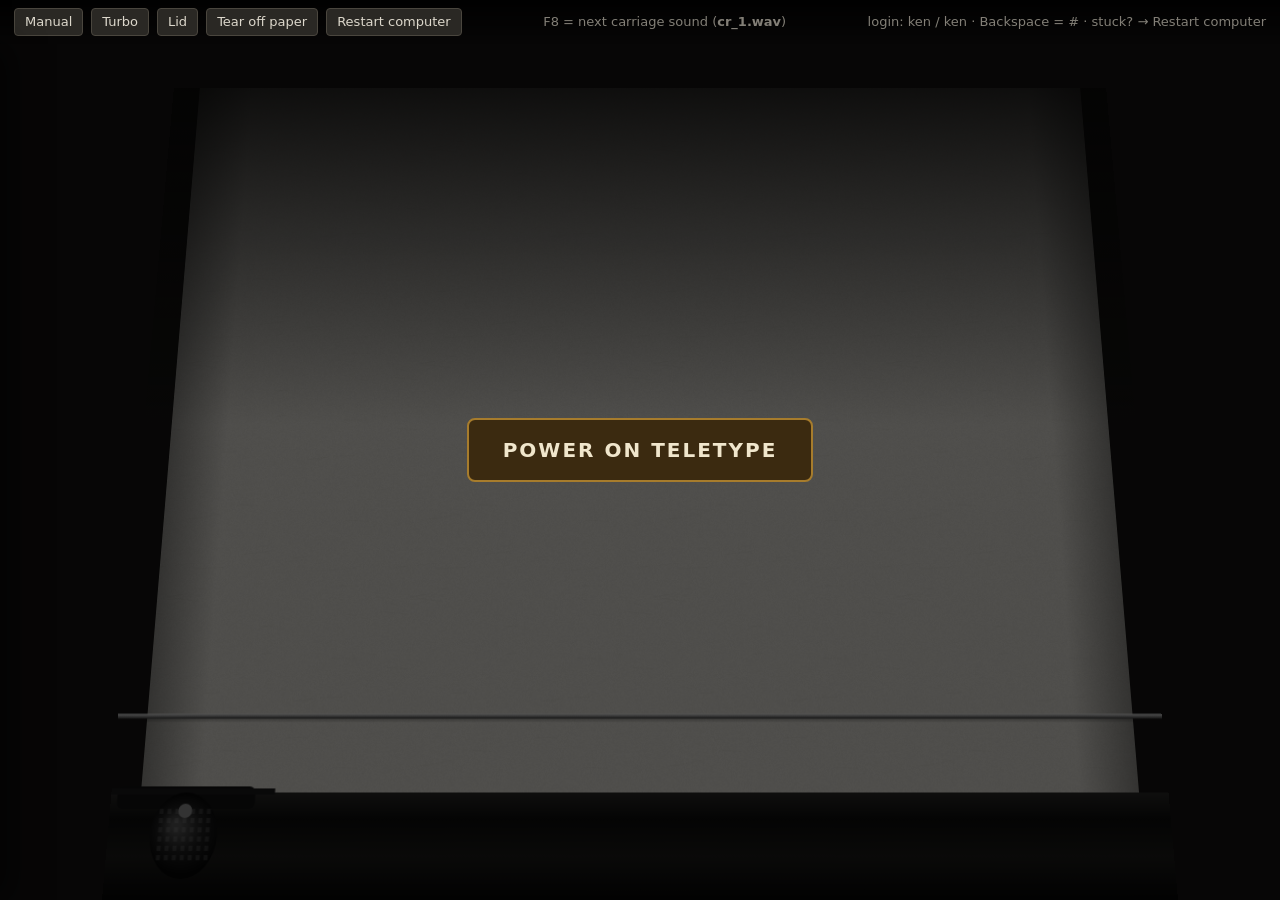
==== commit e3ecc83b: "Phones: larger type in portrait, head-free view with keyboard Portrait shows the paper at a readable" ====
--- a/index.html
+++ b/index.html
@@ -14,7 +14,7 @@
   #bar button.on { background: #6b4f1d; border-color: #a77c2c; }
   #bar .hint { margin-left: auto; opacity: .7; }
   :root { --manw: clamp(360px, 40vw, 640px); }
-  #stage { position: absolute; inset: 0; perspective: 1300px; display: flex; justify-content: center; align-items: flex-end;
+  #stage { position: absolute; inset: 0; overflow: hidden; perspective: 1300px; display: flex; justify-content: center; align-items: flex-end;
            transition: padding-left .25s ease; }
   body.manopen #stage { padding-left: var(--manw); }
   #tilt { transform-origin: 50% 100%; transform: rotateX(13deg); }
@@ -106,19 +106,56 @@
 ctx.font = FONT;
 const CW = Math.round(ctx.measureText("M").width * 1.04), LH = Math.round(CW * 1.66);
 const MARGIN = 70, W = MARGIN * 2 + COLS * CW;
-let H = 0, PRINT_Y = 0, DPR = 1;
+let H = 0, PRINT_Y = 0, DPR = 1, SCALE = 1;
+// Phones: in portrait the whole 72-column line would make the type tiny, so the paper is shown
+// larger and pans sideways after the print head (PAN). In a short window (landscape with the
+// keyboard open) the print head is left out and only the paper is shown (SHORT).
+const MIN_PORTRAIT_SCALE = .5;
+let PAN = false, VIS_W = 0, SHORT = false;
 
 function resize() {
   DPR = window.devicePixelRatio || 1;
   let manW = document.body.classList.contains("manopen") ? document.getElementById("man").offsetWidth : 0;
   if (manW >= window.innerWidth * .9) manW = 0;   // full-screen manual (phones): the paper stays behind it
-  const scale = Math.min(1, (window.innerWidth - manW - 24) / W);
-  const viewH = window.visualViewport ? window.visualViewport.height : window.innerHeight;  // minus the phone keyboard
-  H = Math.round((viewH - 10) / scale);
-  PRINT_Y = H - 120;
+  const vv = window.visualViewport;
+  const viewH = vv ? vv.height : window.innerHeight;                    // minus the phone keyboard
+  const compact = matchMedia("(max-width: 900px), (pointer: coarse)").matches;
+  const availW = window.innerWidth - manW - (compact ? 0 : 24);
+  const fit = Math.min(1, availW / W);
+  SCALE = compact && window.innerHeight > window.innerWidth ? Math.max(fit, MIN_PORTRAIT_SCALE) : fit;
+  PAN = W * SCALE > availW + 1;
+  VIS_W = availW / SCALE;
+  SHORT = viewH < 360;
+  const top = SHORT ? document.getElementById("bar").offsetHeight : 0;  // don't print under the button bar
+  H = Math.round((viewH - 10 - top) / SCALE);
+  PRINT_Y = SHORT ? H - 34 : H - 120;
   cv.width = W * DPR; cv.height = H * DPR;
-  cv.style.width = W * scale + "px"; cv.style.height = H * scale + "px";
+  cv.style.width = W * SCALE + "px"; cv.style.height = H * SCALE + "px";
+  const stage = document.getElementById("stage");
+  stage.style.justifyContent = PAN ? "flex-start" : "";
+  // iOS does not shrink the page for the keyboard, it covers it: keep the paper above the keyboard
+  stage.style.bottom = vv ? Math.max(0, window.innerHeight - vv.height - vv.offsetTop) + "px" : "";
+  if (!PAN) panX = panTarget = 0;
+  panTarget = Math.max(0, Math.min(panTarget, W - VIS_W)); panX = panTarget; applyPan();
   dirty = true;
+}
+
+// ---------- sideways panning (phones in portrait) ----------
+let panX = 0, panTarget = 0, panManual = false, panCol = -1;
+function applyPan() {
+  document.getElementById("tilt").style.transform = `translateX(${(-panX * SCALE).toFixed(1)}px) rotateX(13deg)`;
+}
+function updatePan(dt) {
+  if (!PAN) return;
+  if (col !== panCol) { panCol = col; panManual = false; }   // the head moved: follow it again
+  if (!panManual) {
+    const hx = MARGIN + Math.min(col, COLS - 1) * CW;
+    if (hx > panTarget + VIS_W - 60) panTarget = hx - VIS_W + 160;   // ran off the right: jump ahead a bit
+    else if (hx < panTarget + 30) panTarget = hx - 60;               // carriage return
+    panTarget = Math.max(0, Math.min(panTarget, W - VIS_W));
+  }
+  if (Math.abs(panTarget - panX) > .5) { panX += (panTarget - panX) * Math.min(1, dt * 10); applyPan(); }
+  else if (panX !== panTarget) { panX = panTarget; applyPan(); }
 }
 
 // ---------- pseudo-random wear: every character on the type cylinder is worn a bit differently ----------
@@ -205,9 +242,10 @@
     ctx.drawImage(L.cache, 0, y, W, LH * 2);
   }
   // shading at the top (paper curves away from the camera) and roll edges
-  let g = ctx.createLinearGradient(0, 0, 0, H * .45);
+  const shadeH = SHORT ? LH : H * .45;
+  let g = ctx.createLinearGradient(0, 0, 0, shadeH);
   g.addColorStop(0, "rgba(10,9,8,.85)"); g.addColorStop(1, "rgba(10,9,8,0)");
-  ctx.fillStyle = g; ctx.fillRect(0, 0, W, H * .45);
+  ctx.fillStyle = g; ctx.fillRect(0, 0, W, shadeH);
   g = ctx.createLinearGradient(30, 0, W - 30, 0);
   g.addColorStop(0, "rgba(0,0,0,.35)"); g.addColorStop(.06, "rgba(0,0,0,0)");
   g.addColorStop(.94, "rgba(0,0,0,0)"); g.addColorStop(1, "rgba(0,0,0,.35)");
@@ -217,15 +255,18 @@
   const capH = FONT_PX * .62, bailY = PRINT_Y - LH * 3 + (LH - capH) / 2 + 1.5;
   g = ctx.createLinearGradient(0, bailY - 2.5, 0, bailY + 2.5);
   g.addColorStop(0, "#fafafa"); g.addColorStop(.5, "#9a9a9a"); g.addColorStop(1, "#3a3a3a");
-  ctx.fillStyle = g; ctx.fillRect(0, bailY - 2.5, W, 5);
-  ctx.fillStyle = "rgba(0,0,0,.14)"; ctx.fillRect(30, bailY + 2.5, W - 60, 3);
+  if (!SHORT) {                               // in a short window the bail would hide a line
+    ctx.fillStyle = g; ctx.fillRect(0, bailY - 2.5, W, 5);
+    ctx.fillStyle = "rgba(0,0,0,.14)"; ctx.fillRect(30, bailY + 2.5, W - 60, 3);
+  }
   // platen
   g = ctx.createLinearGradient(0, paperBottom, 0, H);
   g.addColorStop(0, "#2c2b29"); g.addColorStop(.25, "#0d0d0c"); g.addColorStop(.6, "#1d1c1a"); g.addColorStop(1, "#050505");
   ctx.fillStyle = g; ctx.fillRect(0, paperBottom, W, H - paperBottom);
   // print head with type cylinder
   headX += (MARGIN + Math.min(col, COLS - 1) * CW - headX) * .35;
-  drawHead(headX + CW / 2, PRINT_Y + 18);
+  if (!SHORT) drawHead(headX + CW / 2, PRINT_Y + 18);
+  else { ctx.fillStyle = "#a77c2c"; ctx.fillRect(headX, paperBottom + 3, CW, 4); }   // just a column marker
 }
 
 function drawHead(x, y) {
@@ -347,6 +388,7 @@
   while (budget >= 1 && queueOut.length) { budget--; out(queueOut.shift(), !turbo || n++ % 40 === 0); }
   if (!queueOut.length) budget = Math.min(budget, 1);
   if (scrollAnim > .3) { scrollAnim *= Math.pow(.0005, dt); dirty = true; } else scrollAnim = 0;
+  updatePan(dt);
   if (Math.abs(viewTarget - viewOff) > .3) { viewOff += (viewTarget - viewOff) * Math.min(1, dt * 14); dirty = true; }
   else if (viewOff !== viewTarget) { viewOff = viewTarget; dirty = true; }
   if (Math.abs(MARGIN + Math.min(col, COLS - 1) * CW - headX) > .5) dirty = true;
@@ -463,7 +505,26 @@
 const bKbd = document.getElementById("bKbd");
 kbd.addEventListener("focus", () => bKbd.classList.add("on"));
 kbd.addEventListener("blur", () => bKbd.classList.remove("on"));
-document.getElementById("stage").addEventListener("click", () => { closeMenu(); showKeyboard(); });
+let touchDrag = null, dragged = false;
+const stageEl = document.getElementById("stage");
+stageEl.addEventListener("touchstart", (e) => {
+  const t = e.touches[0];
+  touchDrag = { x: t.clientX, y: t.clientY, pan: panTarget, view: viewTarget, axis: null };
+  dragged = false;
+}, { passive: true });
+stageEl.addEventListener("touchmove", (e) => {
+  if (!touchDrag || e.touches.length !== 1) return;
+  const t = e.touches[0], dx = t.clientX - touchDrag.x, dy = t.clientY - touchDrag.y;
+  if (!touchDrag.axis && Math.hypot(dx, dy) > 8) touchDrag.axis = Math.abs(dx) > Math.abs(dy) ? "x" : "y";
+  if (!touchDrag.axis) return;
+  e.preventDefault(); dragged = true;
+  if (touchDrag.axis === "x" && PAN) {
+    panManual = true;
+    panTarget = Math.max(0, Math.min(touchDrag.pan - dx / SCALE, W - VIS_W)); panX = panTarget; applyPan();
+  } else if (touchDrag.axis === "y") scrollTo(touchDrag.view + dy / SCALE);   // pull the paper down = older text
+}, { passive: false });
+stageEl.addEventListener("touchend", () => { touchDrag = null; }, { passive: true });
+stageEl.addEventListener("click", () => { if (dragged) { dragged = false; return; } closeMenu(); showKeyboard(); });
 bKbd.onclick = () => (kbdOpen() ? hideKeyboard() : showKeyboard());
 document.getElementById("bEsc").onclick = () => send("\x1b");
 // Tapping a bar button must not take the focus from the hidden field (that would close the keyboard).
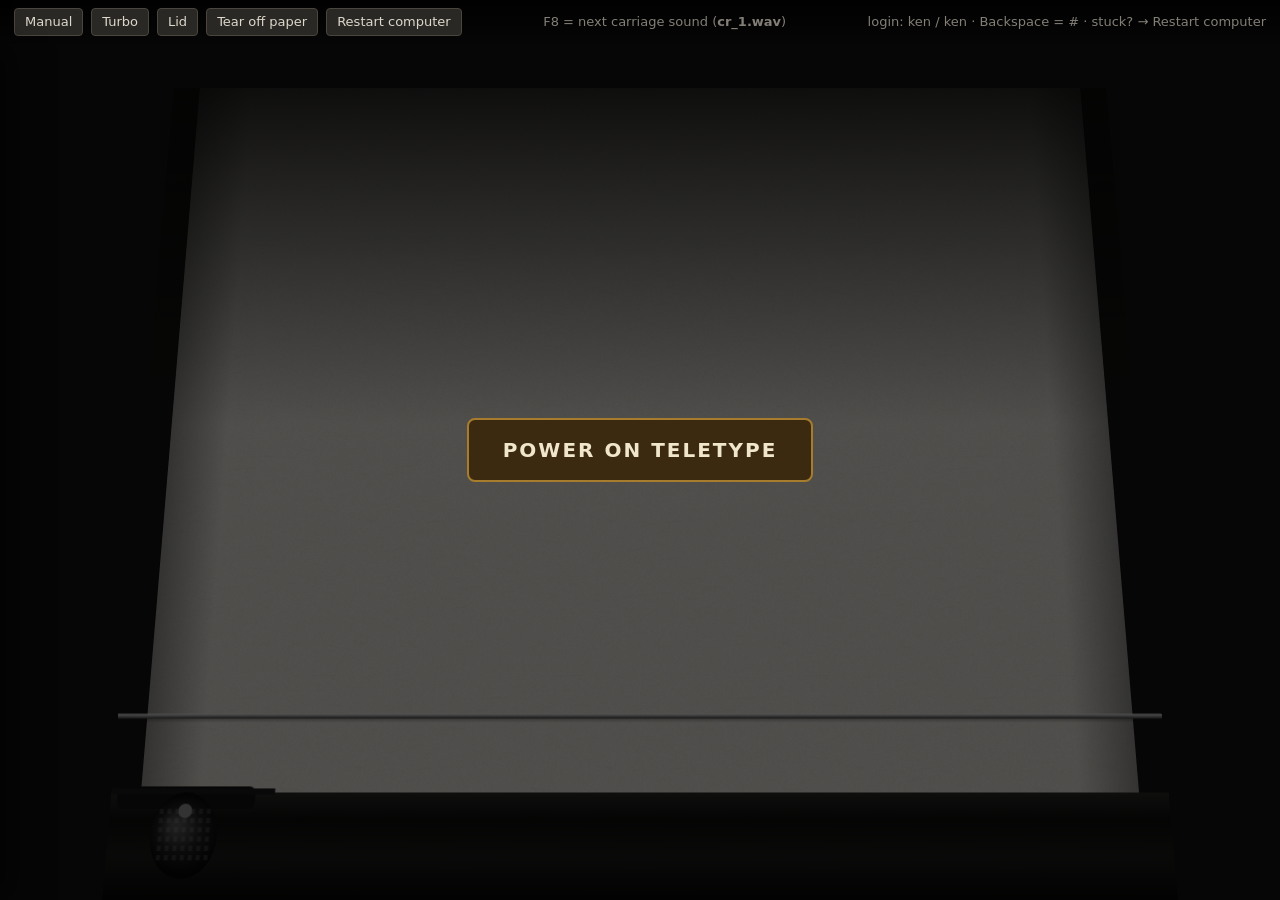
==== commit 4a6babdc: "Phones: side bar in landscape, larger portrait type with A-/A+ In landscape the button bar becomes a" ====
--- a/index.html
+++ b/index.html
@@ -53,6 +53,7 @@
   #kbd { position: fixed; left: 0; bottom: 0; width: 1px; height: 1px; padding: 0; border: 0; opacity: 0;
          resize: none; font-size: 16px; /* 16px: iOS does not zoom in on focus */ }
   #more { display: contents; }                 /* desktop: the menu items sit in the bar */
+  #more .size { display: none; }
   #bar .touch, #bar .compact { display: none; }
   @media (pointer: coarse) { #bar .touch { display: inline-block; } }
   /* phones and small windows: Keyboard, Esc, Manual stay in the bar, the rest goes into the ☰ menu */
@@ -67,6 +68,21 @@
     #more button { text-align: left; padding: 8px 14px; }
     :root { --manw: 100vw; }
     body.manopen #stage { padding-left: 0; }
+    #more .size { display: flex; gap: 6px; }
+    #more .size button { flex: 1; text-align: center; }
+  }
+  /* phones in landscape: the bar becomes a column on the left, so the paper keeps the full height */
+  @media (pointer: coarse) and (orientation: landscape) {
+    :root { --sidew: 104px; }
+    #bar { top: 0; bottom: 0; right: auto; width: var(--sidew); box-sizing: border-box; flex-direction: column;
+           align-items: stretch; padding: 8px 6px; background: linear-gradient(90deg, #000d, #0000); }
+    #bar .compact { margin-left: 0; }
+    #more { top: 8px; right: auto; left: calc(100% + 4px); max-height: calc(100% - 16px); overflow-y: auto; }
+    #stage { left: var(--sidew); }
+    #man { top: 0; left: var(--sidew); width: calc(100vw - var(--sidew));
+           transform: translateX(calc(-100% - var(--sidew))); }   /* closed: fully off screen, not under the bar */
+    #man.open { transform: none; }
+    #more .size { display: none; }             /* the type size only matters in portrait */
   }
 </style>
 </head>
@@ -82,6 +98,7 @@
     <button id="bTear">Tear off paper</button>
     <button id="bReset" title="power-cycles the PDP-7 (the disk is saved)">Restart computer</button>
     <button id="bWipe" title="throws away your files and starts with the original 1970 disk" hidden>Factory disk</button>
+    <div class="size"><button id="bSmaller" title="smaller type">A−</button><button id="bLarger" title="larger type">A+</button></div>
   </div>
   <span class="hint">F8 = next carriage sound (<b id="crName">cr_1.wav</b>)</span>
   <span class="hint">login: ken / ken · Backspace = # · stuck? → Restart computer</span>
@@ -110,23 +127,28 @@
 // Phones: in portrait the whole 72-column line would make the type tiny, so the paper is shown
 // larger and pans sideways after the print head (PAN). In a short window (landscape with the
 // keyboard open) the print head is left out and only the paper is shown (SHORT).
-const MIN_PORTRAIT_SCALE = .5;
+// The portrait scale can be changed with A− / A+ in the menu and is remembered.
+const TYPE_SCALES = [.4, .5, .6, .7, .8, .9, 1];
+let portraitScale = .7;
+try { const v = parseFloat(localStorage.getItem("pdp7-portrait-scale")); if (TYPE_SCALES.includes(v)) portraitScale = v; } catch (e) {}
+const SIDE_MQ = "(pointer: coarse) and (orientation: landscape)";
 let PAN = false, VIS_W = 0, SHORT = false;
 
 function resize() {
   DPR = window.devicePixelRatio || 1;
   let manW = document.body.classList.contains("manopen") ? document.getElementById("man").offsetWidth : 0;
-  if (manW >= window.innerWidth * .9) manW = 0;   // full-screen manual (phones): the paper stays behind it
+  const compact = matchMedia("(max-width: 900px), (pointer: coarse)").matches;
+  if (compact) manW = 0;                           // full-screen manual (phones): the paper stays behind it
+  const side = matchMedia(SIDE_MQ).matches, barEl = document.getElementById("bar");
   const vv = window.visualViewport;
   const viewH = vv ? vv.height : window.innerHeight;                    // minus the phone keyboard
-  const compact = matchMedia("(max-width: 900px), (pointer: coarse)").matches;
-  const availW = window.innerWidth - manW - (compact ? 0 : 24);
+  const availW = window.innerWidth - manW - (side ? barEl.offsetWidth : compact ? 0 : 24);
   const fit = Math.min(1, availW / W);
-  SCALE = compact && window.innerHeight > window.innerWidth ? Math.max(fit, MIN_PORTRAIT_SCALE) : fit;
+  SCALE = compact && window.innerHeight > window.innerWidth ? Math.max(fit, portraitScale) : fit;
   PAN = W * SCALE > availW + 1;
   VIS_W = availW / SCALE;
   SHORT = viewH < 360;
-  const top = SHORT ? document.getElementById("bar").offsetHeight : 0;  // don't print under the button bar
+  const top = SHORT && !side ? barEl.offsetHeight : 0;  // don't print under the button bar
   H = Math.round((viewH - 10 - top) / SCALE);
   PRINT_Y = SHORT ? H - 34 : H - 120;
   cv.width = W * DPR; cv.height = H * DPR;
@@ -539,6 +561,14 @@
   more.classList.toggle("open", open); bMenu.classList.toggle("on", open); bMenu.setAttribute("aria-expanded", String(open));
 };
 document.addEventListener("pointerdown", (e) => { if (!e.target.closest("#more, #bMenu")) closeMenu(); });
+function changeTypeSize(step) {
+  const i = TYPE_SCALES.indexOf(portraitScale);
+  portraitScale = TYPE_SCALES[Math.max(0, Math.min(TYPE_SCALES.length - 1, i + step))];
+  try { localStorage.setItem("pdp7-portrait-scale", String(portraitScale)); } catch (e) {}
+  resize();
+}
+document.getElementById("bSmaller").onclick = () => changeTypeSize(-1);
+document.getElementById("bLarger").onclick = () => changeTypeSize(1);
 
 function toggleTurbo() { turbo = !turbo; document.getElementById("bTurbo").classList.toggle("on", turbo); }
 function toggleLid() { lid = !lid; document.getElementById("bLid").classList.toggle("on", lid); if (S.master) S.master.gain.value = lid ? .2 : .8; }
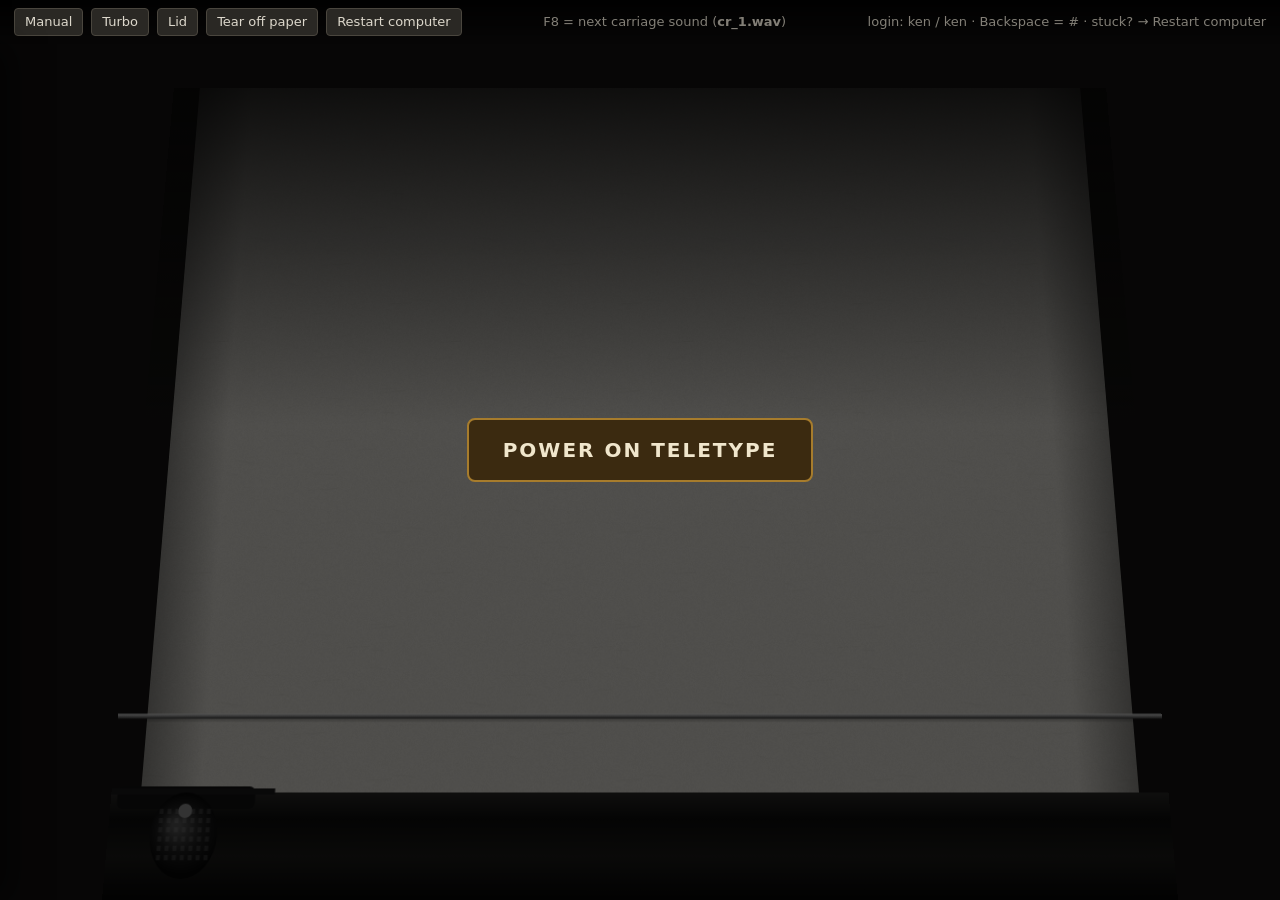
==== commit 8ff53371: "Phones: take the orientation from the screen, not the window With the on-screen keyboard open in por" ====
--- a/index.html
+++ b/index.html
@@ -71,19 +71,19 @@
     #more .size { display: flex; gap: 6px; }
     #more .size button { flex: 1; text-align: center; }
   }
-  /* phones in landscape: the bar becomes a column on the left, so the paper keeps the full height */
-  @media (pointer: coarse) and (orientation: landscape) {
-    :root { --sidew: 104px; }
-    #bar { top: 0; bottom: 0; right: auto; width: var(--sidew); box-sizing: border-box; flex-direction: column;
-           align-items: stretch; padding: 8px 6px; background: linear-gradient(90deg, #000d, #0000); }
-    #bar .compact { margin-left: 0; }
-    #more { top: 8px; right: auto; left: calc(100% + 4px); max-height: calc(100% - 16px); overflow-y: auto; }
-    #stage { left: var(--sidew); }
-    #man { top: 0; left: var(--sidew); width: calc(100vw - var(--sidew));
-           transform: translateX(calc(-100% - var(--sidew))); }   /* closed: fully off screen, not under the bar */
-    #man.open { transform: none; }
-    #more .size { display: none; }             /* the type size only matters in portrait */
-  }
+  /* phones in landscape (body.side, set from the screen orientation in resize(): the CSS orientation
+     follows the window, which turns "landscape" in portrait once the keyboard takes half the height):
+     the bar becomes a column on the left, so the paper keeps the full height */
+  body.side { --sidew: 104px; }
+  body.side #bar { top: 0; bottom: 0; right: auto; width: var(--sidew); box-sizing: border-box; flex-direction: column;
+                   align-items: stretch; padding: 8px 6px; background: linear-gradient(90deg, #000d, #0000); }
+  body.side #bar .compact { margin-left: 0; }
+  body.side #more { top: 8px; right: auto; left: calc(100% + 4px); max-height: calc(100% - 16px); overflow-y: auto; }
+  body.side #stage { left: var(--sidew); }
+  body.side #man { top: 0; left: var(--sidew); width: calc(100vw - var(--sidew));
+                   transform: translateX(calc(-100% - var(--sidew))); }   /* closed: fully off screen, not under the bar */
+  body.side #man.open { transform: none; }
+  body.side #more .size { display: none; }     /* the type size only matters in portrait */
 </style>
 </head>
 <body>
@@ -131,7 +131,12 @@
 const TYPE_SCALES = [.4, .5, .6, .7, .8, .9, 1];
 let portraitScale = .7;
 try { const v = parseFloat(localStorage.getItem("pdp7-portrait-scale")); if (TYPE_SCALES.includes(v)) portraitScale = v; } catch (e) {}
-const SIDE_MQ = "(pointer: coarse) and (orientation: landscape)";
+// Orientation of the phone itself. The window can't tell: in portrait, the on-screen keyboard
+// leaves a window that is wider than tall.
+function phonePortrait() {
+  const o = screen.orientation && screen.orientation.type;
+  return o ? o.startsWith("portrait") : screen.height > screen.width;
+}
 let PAN = false, VIS_W = 0, SHORT = false;
 
 function resize() {
@@ -139,12 +144,14 @@
   let manW = document.body.classList.contains("manopen") ? document.getElementById("man").offsetWidth : 0;
   const compact = matchMedia("(max-width: 900px), (pointer: coarse)").matches;
   if (compact) manW = 0;                           // full-screen manual (phones): the paper stays behind it
-  const side = matchMedia(SIDE_MQ).matches, barEl = document.getElementById("bar");
+  const touch = matchMedia("(pointer: coarse)").matches, portrait = phonePortrait();
+  const side = touch && !portrait, barEl = document.getElementById("bar");
+  document.body.classList.toggle("side", side);
   const vv = window.visualViewport;
   const viewH = vv ? vv.height : window.innerHeight;                    // minus the phone keyboard
   const availW = window.innerWidth - manW - (side ? barEl.offsetWidth : compact ? 0 : 24);
   const fit = Math.min(1, availW / W);
-  SCALE = compact && window.innerHeight > window.innerWidth ? Math.max(fit, portraitScale) : fit;
+  SCALE = compact && (touch ? portrait : window.innerHeight > window.innerWidth) ? Math.max(fit, portraitScale) : fit;
   PAN = W * SCALE > availW + 1;
   VIS_W = availW / SCALE;
   SHORT = viewH < 360;
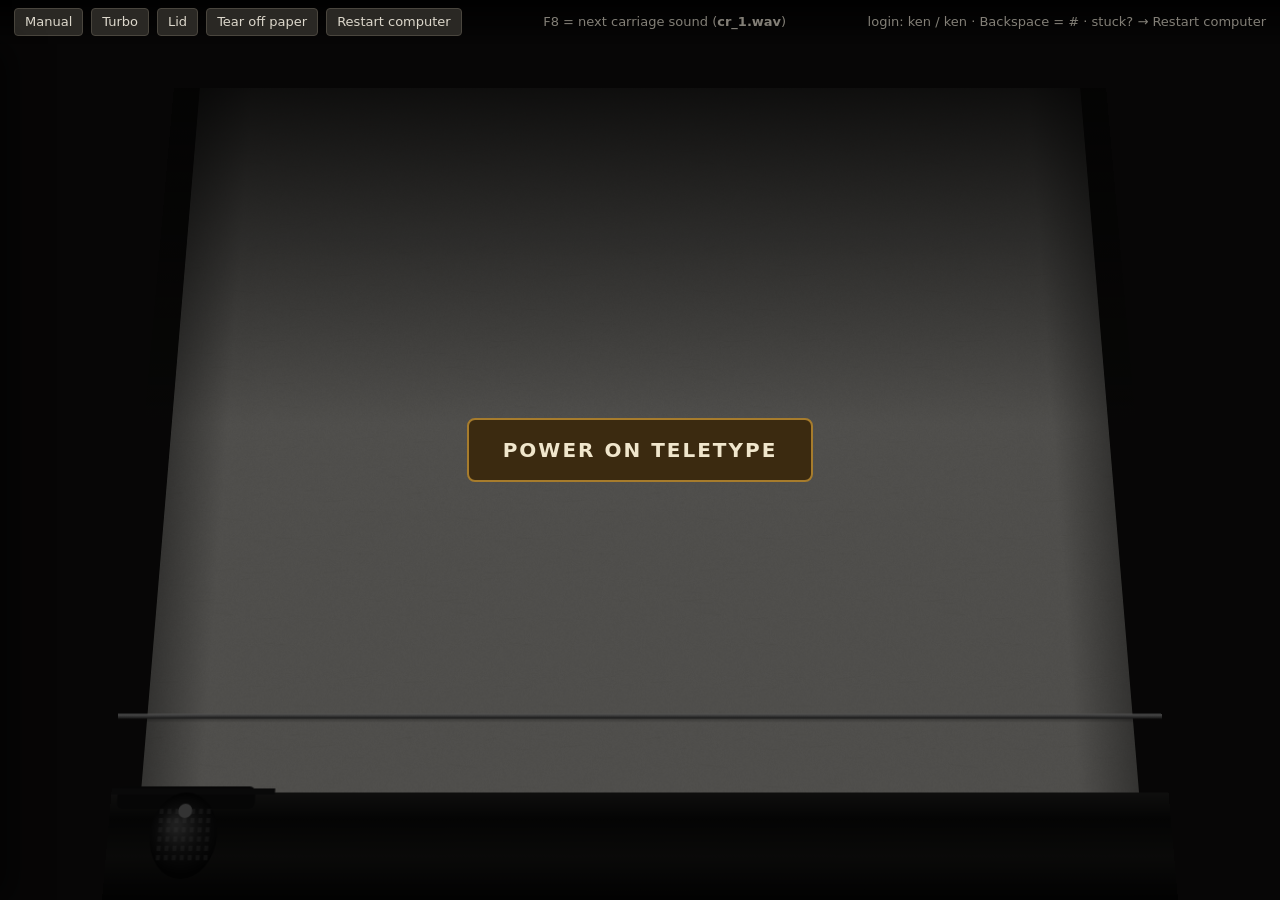
==== commit b4fb10d2: "Show the build id in the menu web/build.sh writes the commit id into the page; the menu shows it, so" ====
--- a/index.html
+++ b/index.html
@@ -53,7 +53,7 @@
   #kbd { position: fixed; left: 0; bottom: 0; width: 1px; height: 1px; padding: 0; border: 0; opacity: 0;
          resize: none; font-size: 16px; /* 16px: iOS does not zoom in on focus */ }
   #more { display: contents; }                 /* desktop: the menu items sit in the bar */
-  #more .size { display: none; }
+  #more .size, #more .build { display: none; }
   #bar .touch, #bar .compact { display: none; }
   @media (pointer: coarse) { #bar .touch { display: inline-block; } }
   /* phones and small windows: Keyboard, Esc, Manual stay in the bar, the rest goes into the ☰ menu */
@@ -66,6 +66,7 @@
             box-shadow: 0 10px 30px #000a; }
     #more.open { display: flex; }
     #more button { text-align: left; padding: 8px 14px; }
+    #more .build { display: block; font-size: 11px; opacity: .55; text-align: center; }
     :root { --manw: 100vw; }
     body.manopen #stage { padding-left: 0; }
     #more .size { display: flex; gap: 6px; }
@@ -99,6 +100,7 @@
     <button id="bReset" title="power-cycles the PDP-7 (the disk is saved)">Restart computer</button>
     <button id="bWipe" title="throws away your files and starts with the original 1970 disk" hidden>Factory disk</button>
     <div class="size"><button id="bSmaller" title="smaller type">A−</button><button id="bLarger" title="larger type">A+</button></div>
+    <div id="build" class="build"></div>
   </div>
   <span class="hint">F8 = next carriage sound (<b id="crName">cr_1.wav</b>)</span>
   <span class="hint">login: ken / ken · Backspace = # · stuck? → Restart computer</span>
@@ -429,6 +431,8 @@
 // STATIC_BUILD is switched on by web/build.sh: the PDP-7 then runs in this browser
 // (SIMH compiled to WebAssembly, in a Web Worker) instead of behind teletype.py.
 const STATIC_BUILD = false;
+const BUILD = "dev";                               // web/build.sh puts the commit id here
+document.getElementById("build").textContent = "build " + BUILD;
 let send, restartComputer, wipeDisk = null;
 
 if (!STATIC_BUILD) {
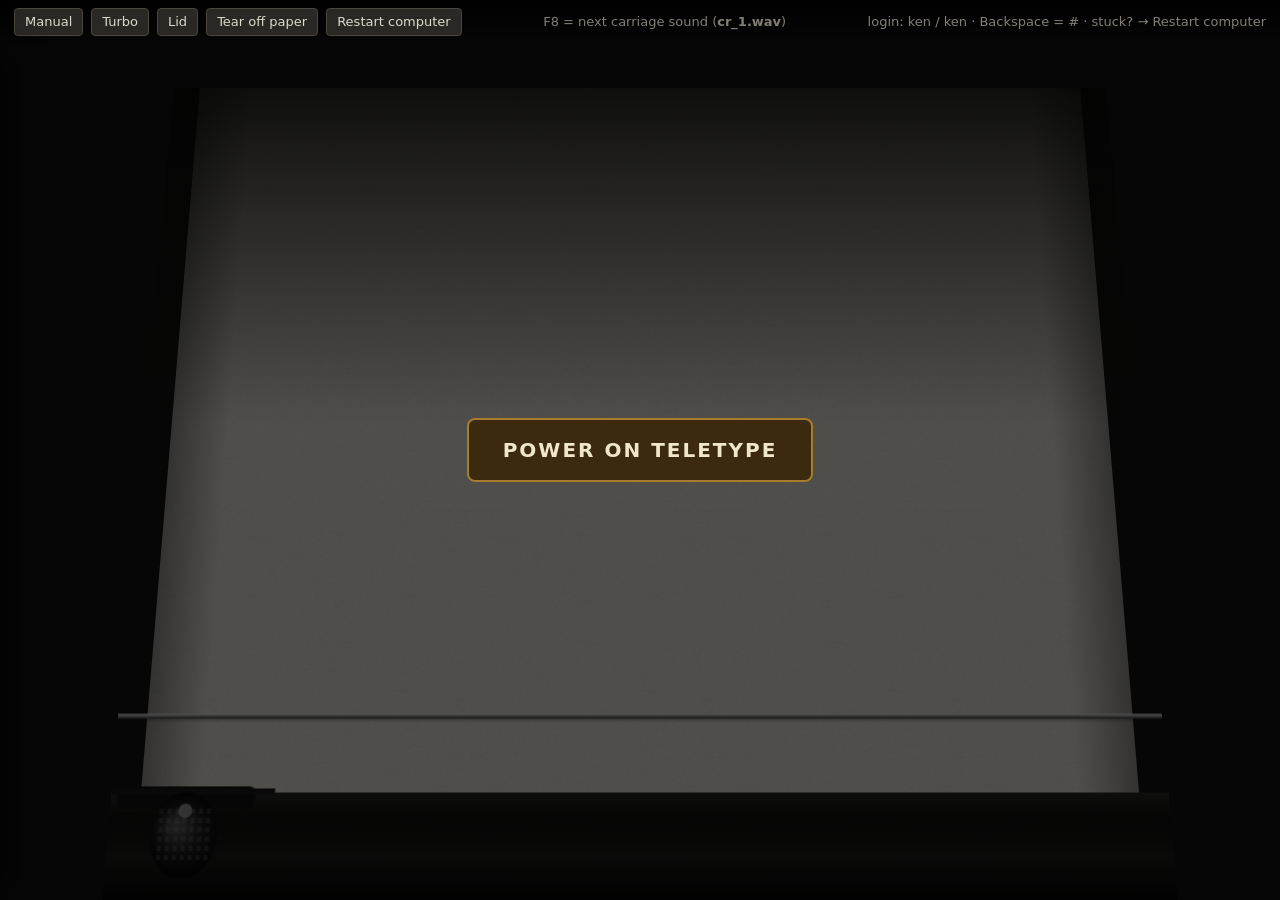
==== commit 29fffecb: "Add a regression test suite (headless browser, no dependencies) tests/regress.mjs drives the static " ====
--- a/index.html
+++ b/index.html
@@ -400,6 +400,7 @@
 const queueOut = []; let turbo = false, lid = false, budget = 0, last = 0;
 function out(ch, sound) {
   const code = ch.charCodeAt(0) & 0x7f;
+  printed += ch; if (printed.length > 200000) printed = printed.slice(-100000);
   if (code === 13) { col = 0; if (sound) play("cr"); }
   else if (code === 10) { lines.push(mkLine()); cur++; scrollAnim += LH; if (lines.length > 3000) { lines.splice(0, 1000); cur -= 1000; } if (sound) play("lf"); }
   else if (code === 7) { if (sound) play("bell"); }
@@ -716,6 +717,17 @@
 document.getElementById("manClose").onclick = () => toggleMan(false);
 document.getElementById("manQ").addEventListener("input", () => renderManList());
 
+// ---------- read-only view for tests (tests/regress.mjs) and debugging in the console ----------
+let printed = "";                              // everything printed on the paper (latest 100-200 kB)
+window.__teletype = {
+  get printed() { return printed; },
+  get state() {
+    return { scale: SCALE, pan: PAN, panX, short: SHORT, side: document.body.classList.contains("side"),
+             col, turbo, lid, keyboard: kbdOpen(), manual: document.body.classList.contains("manopen"),
+             menu: more.classList.contains("open"), queued: queueOut.length, staticBuild: STATIC_BUILD };
+  },
+};
+
 newPaper(); col = 0;
 window.addEventListener("resize", resize); resize();
 if (window.visualViewport) window.visualViewport.addEventListener("resize", resize);
